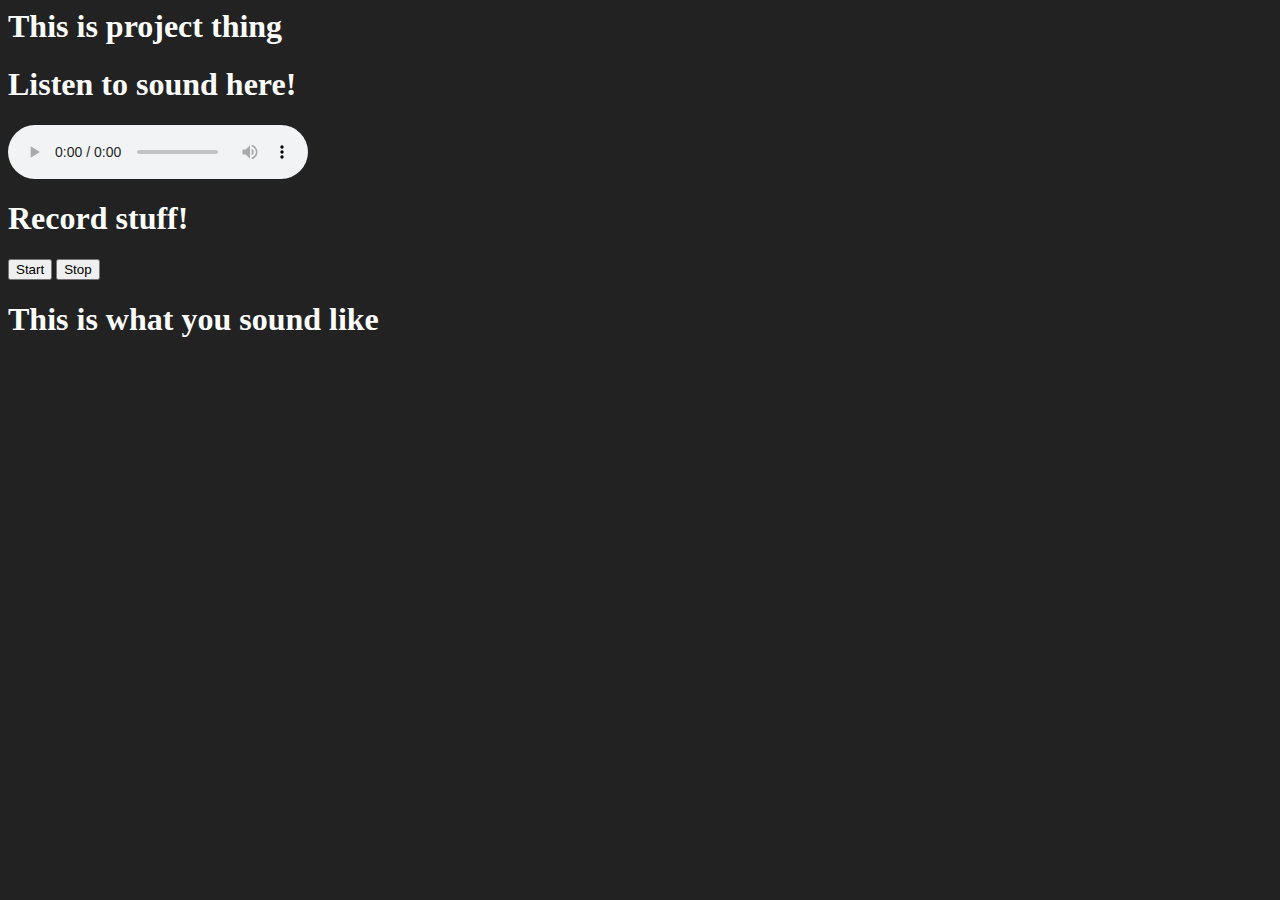
==== static/index.html @ 3df6915e "Add fundamental frequency thing" ====
<html>
<head>
  <title>WOW! This sure is a WEBSITE!!!</title>
  <!-- Make the thing Dark -->
  <style>
    body {
      color: white;
      background-color: #222222;
    }
  </style>
  <!-- jQuery -->
  <script src="http://ajax.googleapis.com/ajax/libs/jquery/1.7.1/jquery.min.js" type="text/javascript"></script>
  <!-- Code taken from https://jsfiddle.net/xuyy3han/ -->
  <script>
  navigator.mediaDevices.getUserMedia({
  audio: true
  })
  .then(stream => {
    rec = new MediaRecorder(stream);
    rec.ondataavailable = e => {
      audio.push(e.data);
      if (rec.state == "inactive") {
        let blob = new Blob(audio, {
          type: 'audio/x-mpeg-3'
        });
        recordedAudio.src = URL.createObjectURL(blob);
        recordedAudio.controls = true;
        audioDownload.href = recordedAudio.src;
        audioDownload.download = 'audio.mp3';
        audioDownload.innerHTML = 'Download';
        submit(blob);
      }
    }
  })
  .catch(e => console.log(e));

  function startRecording() {
    startRecord.disabled = true;
    stopRecord.disabled = false;
    audio = [];
    recordedAudio.controls = false;
    rec.start();
  }

  function stopRecording() {
    startRecord.disabled = false;
    stopRecord.disabled = true;
    rec.stop();
  }

  function submit(blob) {
    var reader = new window.FileReader();
    reader.readAsDataURL(blob);
    reader.onloadend = function() {
      var fd = new FormData();
      var file = new File([blob], "audio.ogg");
      fd.append('file', file);
      $.ajax({
        type: 'POST',
        url: '/thing',
        data: fd,
        cache: false,
        processData: false,
        contentType: false,
        enctype: 'multipart/form-data'
      }).done(function(data) {
        console.log(data);
        asr_result.innerHTML = data.asr_result;
        f0_result.innerHTML = "Fundamental frequency (F0): " + data.f0;
        full_response.innerHTML = JSON.stringify(data);
      });
    }
  }
  </script>
</head>
<body>
<h1>This is project thing</h1>

<h1>Listen to sound here!</h1>
<audio controls>
  <source src="test.wav" type="audio/wav"/>
  listen
</audio>


<h1>Record stuff!</h1>
<div id="audio">
    <button id=startRecord onclick="startRecording()">Start</button>
    <button id=stopRecord onclick="stopRecording()">Stop</button>
  </div>

<div id="result">
  <h1>This is what you sound like</h2>
  <audio id=recordedAudio></audio>
  </br>
  <a id=audioDownload></a>

  <h3 id="asr_result" style="color: green;"></p>

  <h3 id="f0_result" style="color: orange;"></p>


  <h3 id="full_response" style="color: grey;"></p>

</div>
</body>
</html>
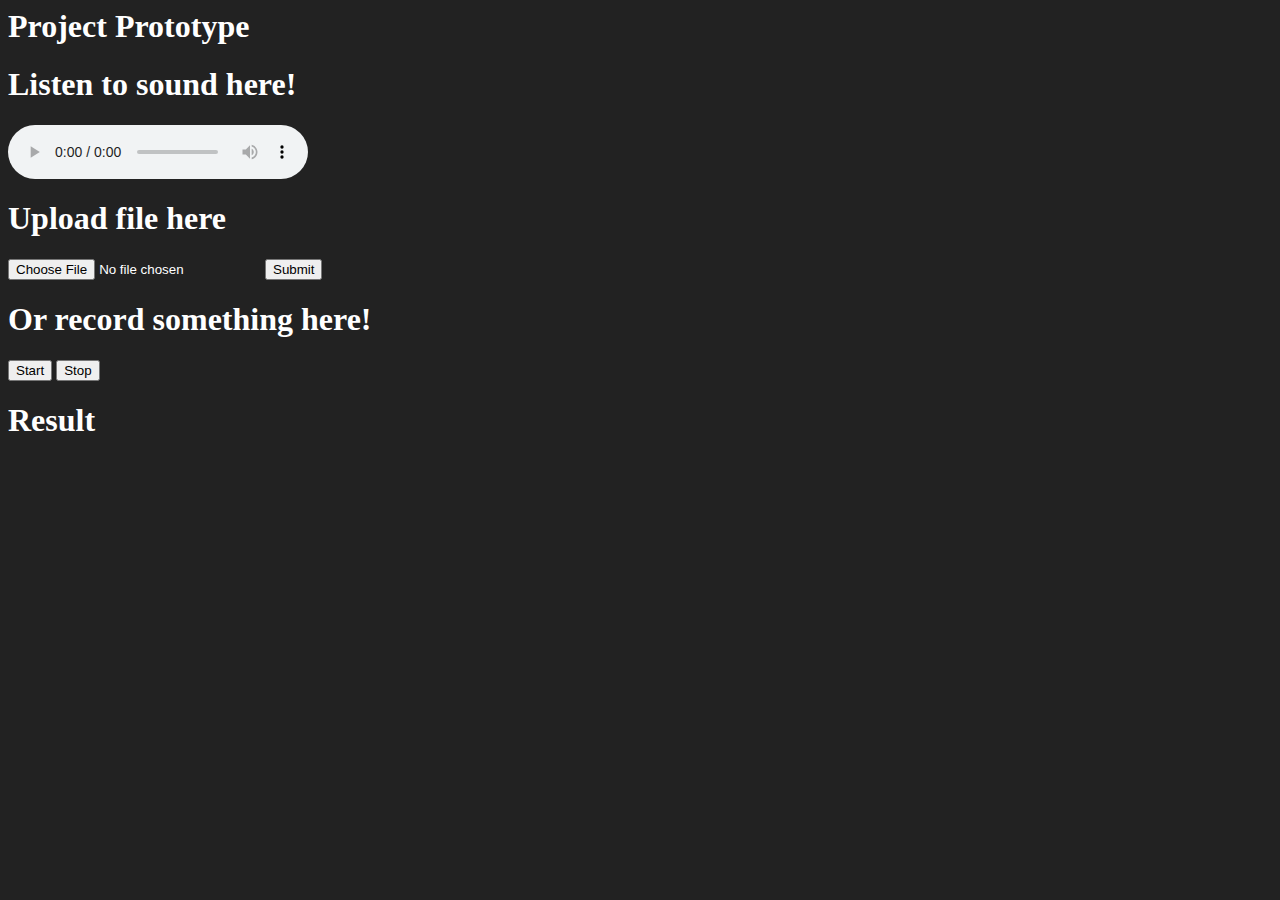
==== commit b59863e5: "Make website look pretty" ====
--- a/static/index.html
+++ b/static/index.html
@@ -65,16 +65,14 @@
         enctype: 'multipart/form-data'
       }).done(function(data) {
         console.log(data);
-        asr_result.innerHTML = data.asr_result;
-        f0_result.innerHTML = "Fundamental frequency (F0): " + data.f0;
-        full_response.innerHTML = JSON.stringify(data);
+        full_response.innerHTML = JSON.stringify(data, null, 2);
       });
     }
   }
   </script>
 </head>
 <body>
-<h1>This is project thing</h1>
+<h1>Project Prototype</h1>
 
 <h1>Listen to sound here!</h1>
 <audio controls>
@@ -83,24 +81,30 @@
 </audio>
 
 
-<h1>Record stuff!</h1>
+<h1>Upload file here</h1>
+<form method="POST" action="/thing" enctype="multipart/form-data">
+  <input name="file" type="file" />
+  <input type="submit" />
+</form>
+
+
+
+<h1>Or record something here!</h1>
 <div id="audio">
     <button id=startRecord onclick="startRecording()">Start</button>
     <button id=stopRecord onclick="stopRecording()">Stop</button>
   </div>
 
 <div id="result">
-  <h1>This is what you sound like</h2>
+  <h1>Result</h2>
   <audio id=recordedAudio></audio>
   </br>
   <a id=audioDownload></a>
 
-  <h3 id="asr_result" style="color: green;"></p>
 
-  <h3 id="f0_result" style="color: orange;"></p>
+  <pre id="full_response"></pre>
 
-
-  <h3 id="full_response" style="color: grey;"></p>
+  </p>
 
 </div>
 </body>
